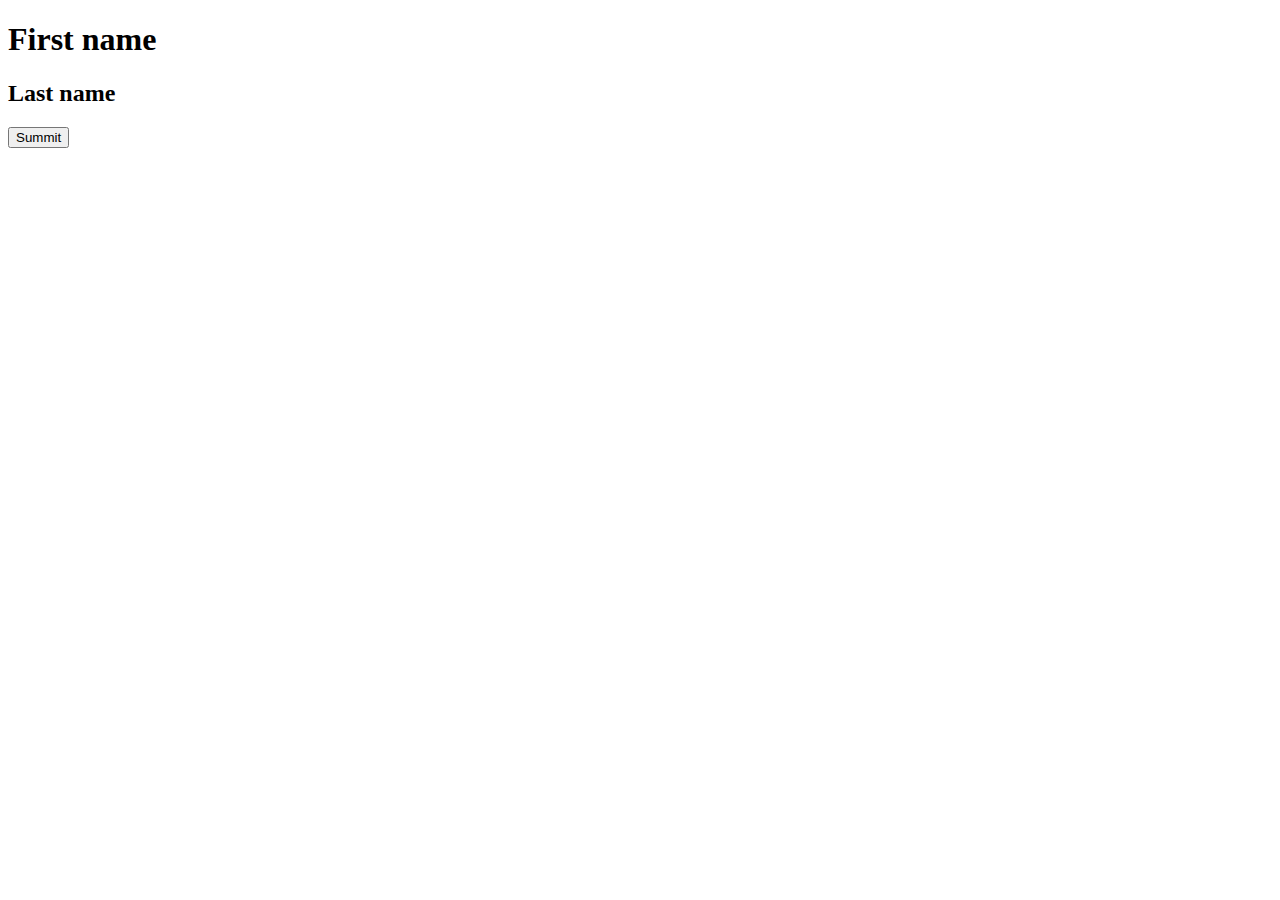
==== index.html @ 1d5e7c17 "first index" ====
<!DOCTYPE html>
<html lang="en">
<head>
    <meta charset="UTF-8">
    <meta name="viewport" content="width=device-width, initial-scale=1.0">
    <title>Document</title>
</head>
<body>
    <h1>First name</h1>
    <h2>Last name</h2>
    <button>Summit</button>
</body>
</html>
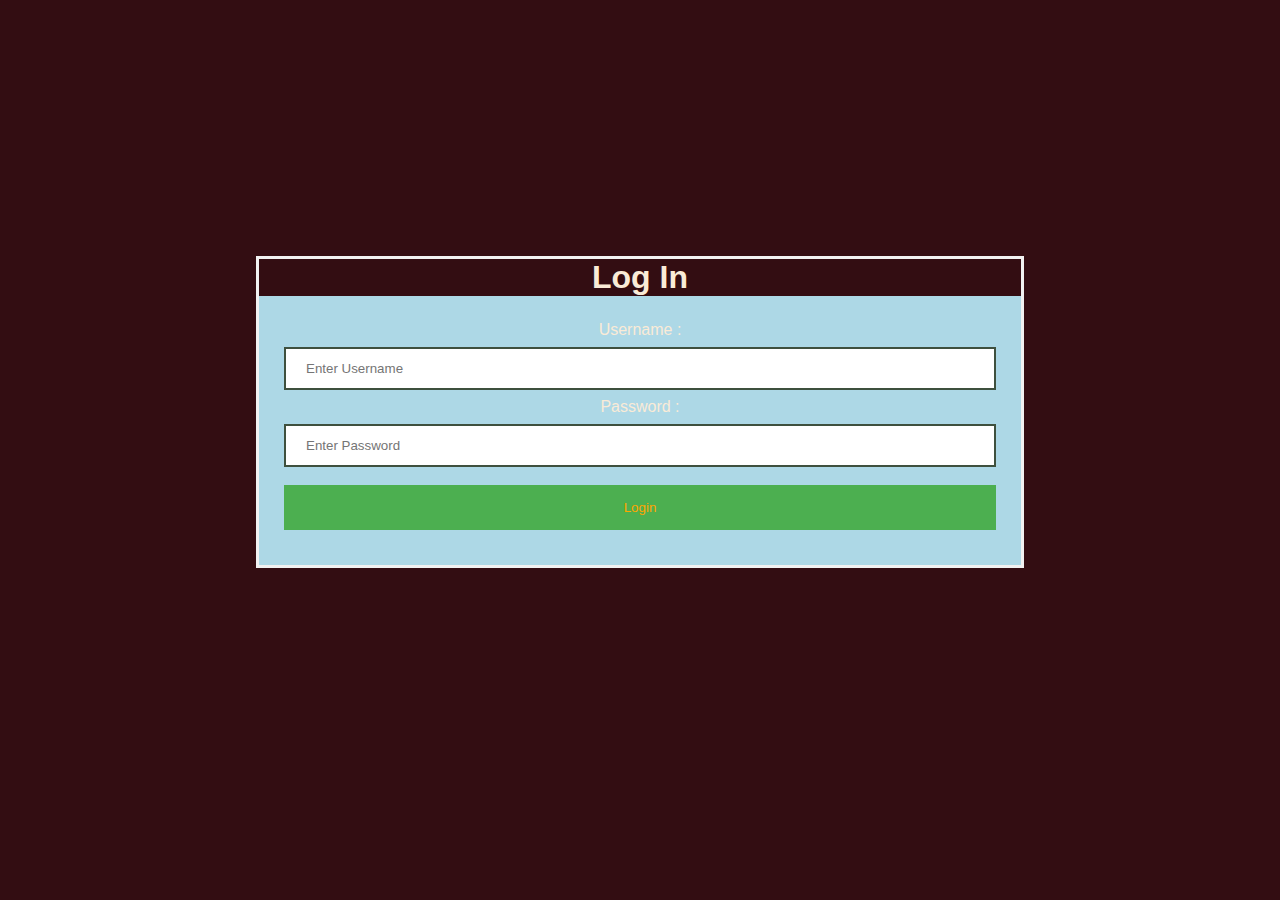
==== commit 7176029d: "Last log in commit" ====
--- a/index.html
+++ b/index.html
@@ -1,13 +1,19 @@
 <!DOCTYPE html>
 <html lang="en">
-<head>
+<head><link rel="stylesheet" href="style.css">
     <meta charset="UTF-8">
     <meta name="viewport" content="width=device-width, initial-scale=1.0">
-    <title>Document</title>
+    <title>Log in</title>
 </head>
 <body>
-    <h1>First name</h1>
-    <h2>Last name</h2>
-    <button>Summit</button>
+    <form>  <h1>Log In</h1>
+        <div class="container">   
+            <label>Username : </label>   
+            <input type="text" placeholder="Enter Username" name="username" required>  
+            <label>Password : </label>   
+            <input type="password" placeholder="Enter Password" name="password" required>  
+            <button type="submit">Login</button>   
+        </div>   
+    </form>   
 </body>
 </html>--- a/style.css
+++ b/style.css
@@ -0,0 +1,44 @@
+*{
+    padding: 0;
+    margin: 0;
+    list-style: none;
+    box-sizing: border-box;
+}
+
+Body {  
+    font-family: Calibri, Helvetica, sans-serif;  
+    background-color: rgb(51, 13, 18);  
+    padding: 20%;
+        text-align: center;
+        color: antiquewhite;
+}  
+  button {   
+         background-color: #4CAF50;   
+         width: 100%;  
+          color: orange;   
+          padding: 15px;   
+          margin: 10px 0px;   
+          border: none;   
+          cursor: pointer;   
+           }   
+   form {   
+          border: 3px solid #f1f1f1;   
+      }   
+   input[type=text], input[type=password] {   
+          width: 100%;   
+          margin: 8px 0;  
+          padding: 12px 20px;   
+          display: inline-block;   
+          border: 2px solid rgb(62, 80, 62);   
+          box-sizing: border-box;   
+      }  
+   button:hover {   
+          opacity: 0.7;   
+      }   
+   
+          
+       
+   .container {   
+          padding: 25px;   
+          background-color: lightblue;  
+      }   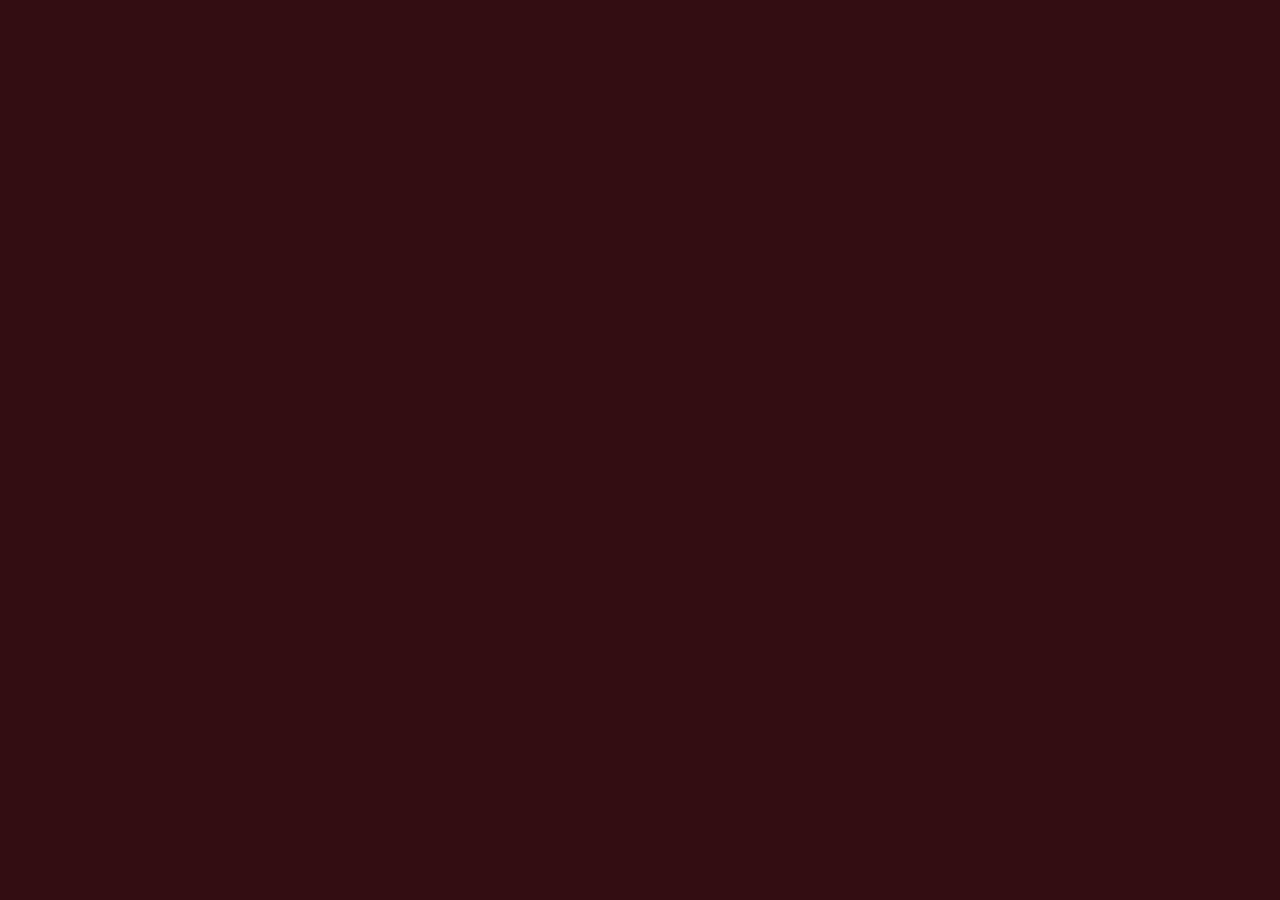
==== commit 569bdea8: "Its all gone" ====
--- a/index.html
+++ b/index.html
@@ -3,17 +3,11 @@
 <head><link rel="stylesheet" href="style.css">
     <meta charset="UTF-8">
     <meta name="viewport" content="width=device-width, initial-scale=1.0">
-    <title>Log in</title>
+    <title>Document</title>
 </head>
 <body>
-    <form>  <h1>Log In</h1>
-        <div class="container">   
-            <label>Username : </label>   
-            <input type="text" placeholder="Enter Username" name="username" required>  
-            <label>Password : </label>   
-            <input type="password" placeholder="Enter Password" name="password" required>  
-            <button type="submit">Login</button>   
-        </div>   
-    </form>   
+  
+</ol>
+</div>
 </body>
 </html>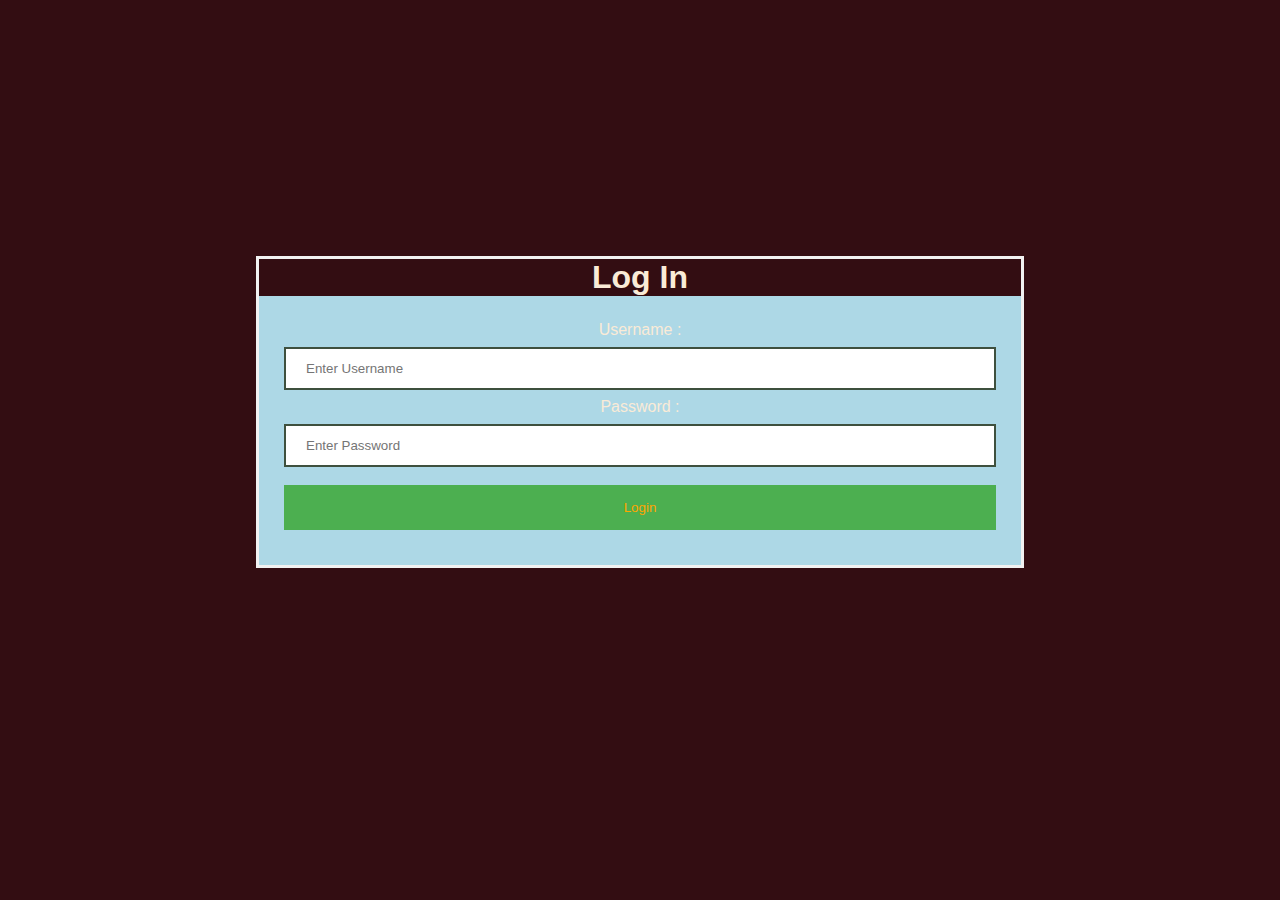
==== commit 222333f0: "Everything come back :)" ====
--- a/index.html
+++ b/index.html
@@ -3,11 +3,17 @@
 <head><link rel="stylesheet" href="style.css">
     <meta charset="UTF-8">
     <meta name="viewport" content="width=device-width, initial-scale=1.0">
-    <title>Document</title>
+    <title>Log in</title>
 </head>
 <body>
-  
-</ol>
-</div>
+    <form>  <h1>Log In</h1>
+        <div class="container">   
+            <label>Username : </label>   
+            <input type="text" placeholder="Enter Username" name="username" required>  
+            <label>Password : </label>   
+            <input type="password" placeholder="Enter Password" name="password" required>  
+            <button type="submit">Login</button>   
+        </div>   
+    </form>   
 </body>
 </html>